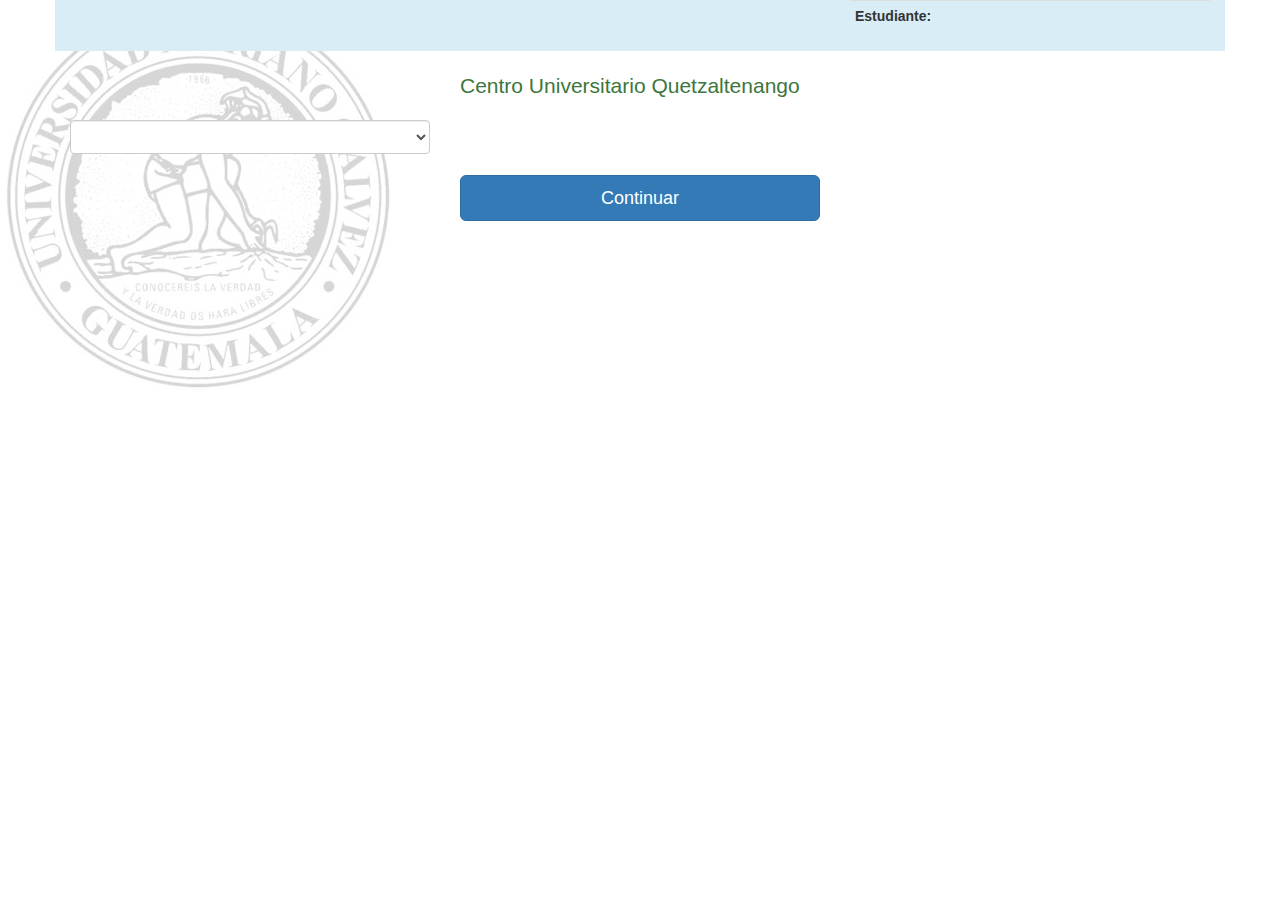
==== estudiantes.html @ 51fa48a4 "Evaluacion_Docente 1.1" ====
<!DOCTYPE html>
<html lang="en">
	<head>
		<meta charset="UTF-8">
		<title>Estudiantes</title>
		<link rel="stylesheet" href="css/bootstrap.css">
		<link rel="stylesheet" href="css/estilos.css">
	</head>
	<body>
		<div class="container">
			<div class="row bg-info">
				<div class="col-xs-4"></div>
				<div class="col-xs-4"></div>
				<div class="col-xs-4">
					<table class="table table-condensed ">
						<thead>
						</thead>
						<tbody>
							<tr>
								<th>Estudiante:</th>
								<td id = "nombre"></td>
							</tr>
						</tbody>
					</table>
				</div>
			</div>
			<div class="row">
				<div class="col-xs-4">
					
				</div>
				<div class="col-xs-8">
					<br>
					<p class="lead text-success">
						Centro Universitario Quetzaltenango
						<br>
					</p>
				</div>
				<br><br><br>
			</div>

			<div class="row">
				<div class="col-xs-4">
					<select class="form-control" id="cursos" onchange="cuestionario(this.value)">
						
					</select>
				</div>
				<div class="col-xs-4" ></div>
				<div class="col-xs-4"></div>
			</div>

			<div class="row">
				<div class="col-xs-4"></div>
				<div class="col-xs-4" id="preguntas">
				</div>
				<div class="col-xs-4"></div>
			</div>

			<div class="row" id="respuestas">
				<div class="col-xs-4"></div>
				<div class="col-xs-4">
					<table class="table" >
						<tr id="tablerespuestasrarios"></tr>
						<tr id="tablerespuestastexto"></tr>
				</table>
				</div>
				<div class="col-xs-4"></div>
			</div>

			<div class="row">
				<div class="col-xs-4"></div>
				<div class="col-xs-4">
					
					<button type="button" class="btn btn-primary btn-lg btn-block">Continuar</button>

				</div>
				<div class="col-xs-4">
				</div>
			</div>
			
<script type="text/javascript" src="js/jquery-2.1.1.js"></script>
<script type="text/javascript" src="js/bootstrap.js"></script>
<script type="text/javascript" src="js/modelo.js"></script>
<script type="text/javascript" src="js/controlador.js"></script>

<script type="text/javascript">
	cursosDisponibles();
</script>
</body>
</html>
---- css/estilos.css ----
body {  
		background-image: url("../img/umg.edu.png");
		background-repeat: no-repeat; 
	}
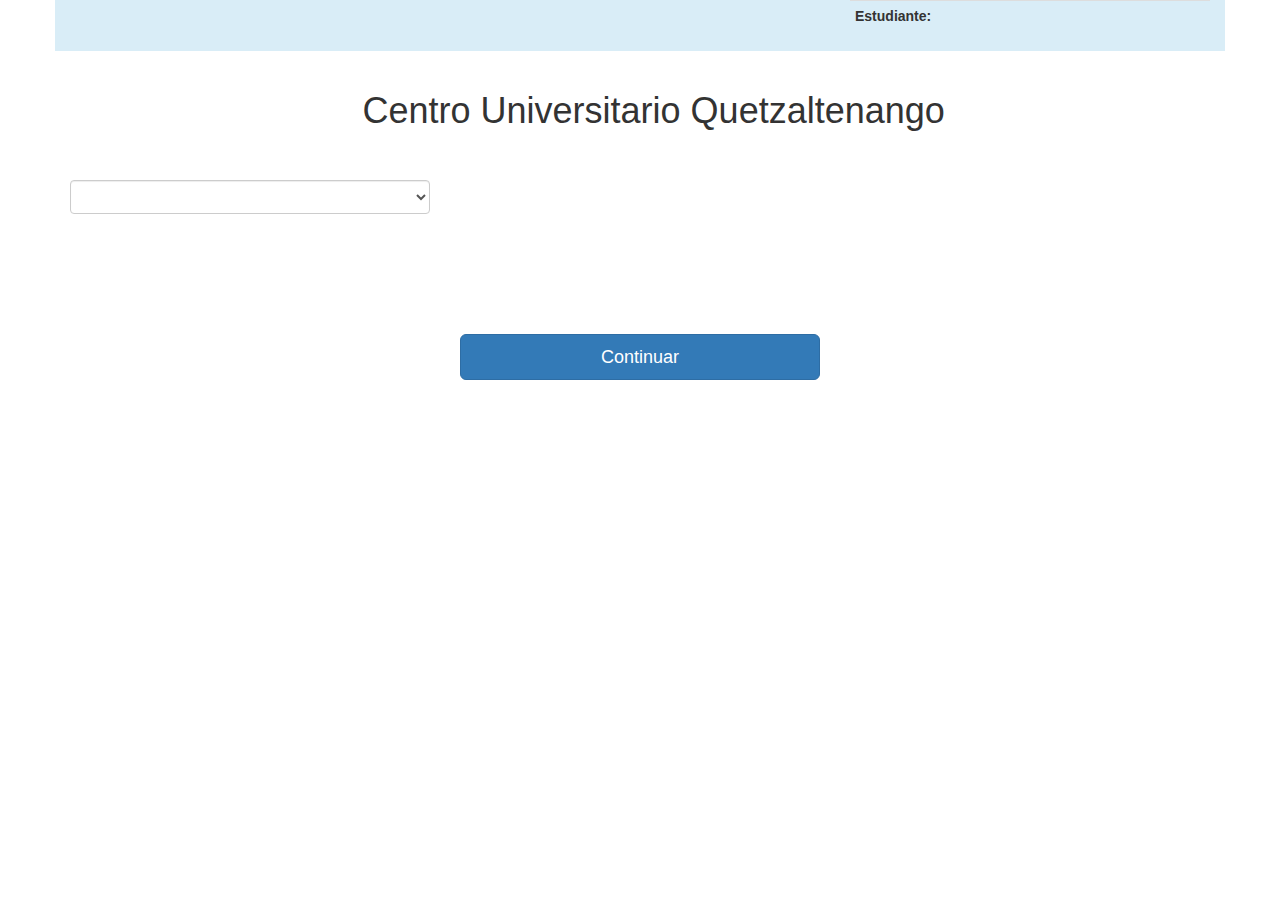
==== commit 3eaf6442: "Ultima evaluacion docente" ====
--- a/estudiantes.html
+++ b/estudiantes.html
@@ -25,15 +25,15 @@
 				</div>
 			</div>
 			<div class="row">
-				<div class="col-xs-4">
+				<div class="col-xs-3">
 					
 				</div>
-				<div class="col-xs-8">
+				<div class="col-xs-9">
 					<br>
-					<p class="lead text-success">
+					<h1>
 						Centro Universitario Quetzaltenango
-						<br>
-					</p>
+						<br><br>
+					</h1>
 				</div>
 				<br><br><br>
 			</div>
@@ -49,27 +49,19 @@
 			</div>
 
 			<div class="row">
-				<div class="col-xs-4"></div>
-				<div class="col-xs-4" id="preguntas">
+				<div class="col-xs-6" id="preguntas">
 				</div>
-				<div class="col-xs-4"></div>
-			</div>
-
-			<div class="row" id="respuestas">
-				<div class="col-xs-4"></div>
-				<div class="col-xs-4">
-					<table class="table" >
-						<tr id="tablerespuestasrarios"></tr>
-						<tr id="tablerespuestastexto"></tr>
-				</table>
+				<div class="col-xs-6">
+					<table class="table-hover"  id="tablerespuestas">
+						<br><br><br>
+					</table>
 				</div>
-				<div class="col-xs-4"></div>
 			</div>
 
 			<div class="row">
 				<div class="col-xs-4"></div>
 				<div class="col-xs-4">
-					
+					<br><br><br>
 					<button type="button" class="btn btn-primary btn-lg btn-block">Continuar</button>
 
 				</div>
--- a/css/estilos.css
+++ b/css/estilos.css
@@ -1,4 +1,45 @@
-body {  
-		background-image: url("../img/umg.edu.png");
-		background-repeat: no-repeat; 
-	}
+
+#login{
+	max-width: 400px;
+	padding: 15px;
+	margin: 0 auto;
+} 
+#barrasub{
+	max-width: 400px;
+	
+} 
+
+#ingreso-general {
+	max-height: 500px;
+	-webkit- box-shadow: 0px 0px 18px 0px rgba(50,0,45,0,45);
+	-maz- box-shadow: 0px 0px 18px 0px rgba(50,0,45,0,45);
+	box-shadow: 0px 0px 18px 0px rgba(50,0,45,0,45);
+	border-radius: 15%;
+}
+
+#dellogin {
+	max-width: 350px;
+	-webkit- box-shadow: 0px 0px 18px 0px rgba(50,0,45,0,45);
+	-maz- box-shadow: 0px 0px 18px 0px rgba(50,0,45,0,45);
+	box-shadow: 0px 0px 18px 0px rgba(50,0,45,0,45);
+	border-radius: 15%;
+}
+#Log{
+width: 100px;
+height: 100px;
+margin: 0px auto 10px;
+display:block;
+border-radius: 50%
+}
+#log1{
+width: 115px;
+height: 115px;
+margin: 0px auto 5px;
+display:block;
+border-radius: 50%
+}
+#encabezado{
+	height: 150px;
+	background-color: red;
+	border-collapse: 50%;
+}